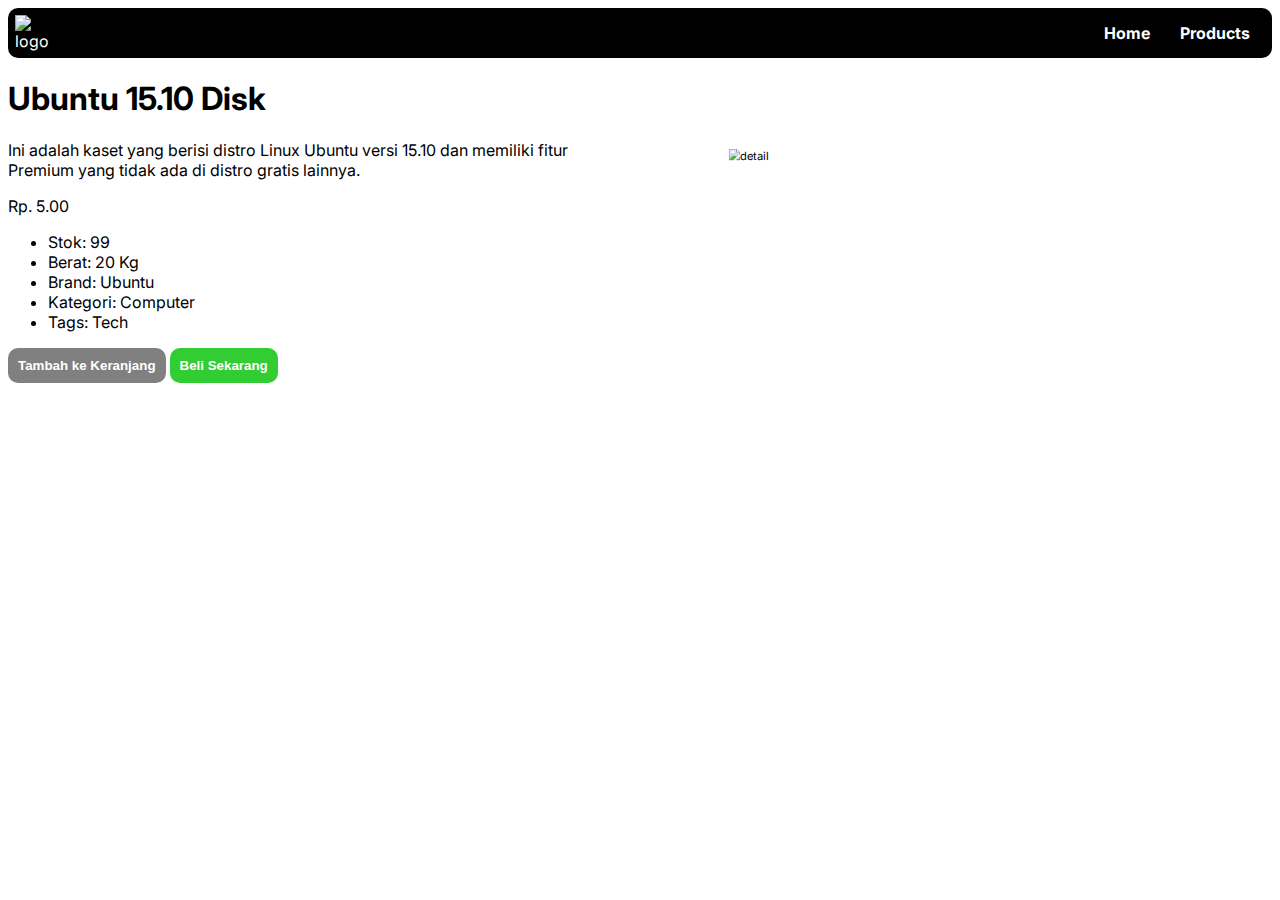
==== detail/index.html @ 26855ac4 "nambah tombol" ====
<!DOCTYPE html>
<html lang="en">
<head>
    <meta charset="UTF-8">
    <meta name="viewport" content="width=device-width, initial-scale=1.0">
    <title>Detail</title>
    <link rel="stylesheet" href="../css/styles.css">
    <link rel="preconnect" href="https://fonts.googleapis.com">
    <link rel="preconnect" href="https://fonts.gstatic.com" crossorigin>
    <link href="https://fonts.googleapis.com/css2?family=Inter:ital,opsz,wght@0,14..32,100..900;1,14..32,100..900&display=swap" rel="stylesheet">
</head>
<body>
    <header>
        <div id="nav-container">
            <img src="../img/logo.png" alt="logo" width="50px">
            <nav id="nav-items">
                
            </nav>
            <nav id="nav-items">
                <a href="../index.html">Home</a>
                <a href="../products.html">Products</a>
            </nav>
        </div>
    </header>

    <section id="home-article" class="detail-img">
        <article class="">
            <h1 id="judul">Ubuntu 15.10 Disk</h1>
            <p id="deskripsi">Ini adalah kaset yang berisi distro Linux Ubuntu versi 15.10 dan memiliki fitur Premium yang tidak ada di distro gratis lainnya.</p>
            <p>Rp. <a id="harga">5.00</a></p>
            <ul>
                <li>Stok: <a id="stok">99</a></li>
                <li>Berat: <a id="berat">20</a> Kg</li>
                <li>Brand: <a id="merk">Ubuntu</a></li>
                <li>Kategori: <a id="kat">Computer</a></li>
                <li>Tags: <a id="tag">Tech</a></li>
            </ul>
            <button class="bg-grey pad-2 text-white fw-bold border-radius">Tambah ke Keranjang</button>
            <button class="bg-green pad-2 text-white fw-bold border-radius">Beli Sekarang</button>
        </article>
        <figure>
            <img src="https://www.linux-magazine.com/var/linux_magazin/storage/images/issues/2016/182/this-month-s-dvd/dvd-182-lpm_ubuntu.png/662590-1-eng-US/dvd-182-lpm_Ubuntu.png_reference.png" id="gambar" alt="detail" class="detail-img">
        </figure>
    </section>

    <script src="script.js"></script>
</body>
</html>
---- css/styles.css ----
body{
    font-family: "Inter", sans-serif; 
}

/* nav */
#nav-container{
    display: flex;
    background-color: black;
    color: white;
    align-items: center;
    padding: 7px;
    border-radius: 10px;
}

#nav-items{
    width: 100%;
    display: flex;
    justify-content: right;
    gap: 30px;
    margin-right: 15px;
}

#nav-items a {
    text-decoration: none;
    color: white;
    font-weight: bold;
}
/* end nav */

#home-article{
    display: flex;
    width: 100%;
    justify-content: center;
}

#home-article article{
    width: 50%;
}

#home-article figure{
    width: 50%;
}

#home-article figure img{
    width: 100%;
}

.bg-red{
    background-color: rgb(206, 46, 46);
}
.bg-blue{
    background-color: rgb(46, 115, 206);
}
.bg-green{
    background-color: limegreen;
}
.bg-grey{
    background-color: grey;
}

/* text styling */
.pad-2{
    padding: 10px;
}

.mt-110{
    margin-top: 110px;
}

.ms-40{
    margin-left: 40px;
}

.text-white{
    color: white;
}

.fw-bold{
    font-weight: bold;
}

.border-radius{
    border-radius: 10px;
    border: none;
}

.shadow{
    box-shadow: 2px 2px 4px grey;
}

.decoration-none{
    text-decoration: none;
    color: black;
}

/* end styling */

#our-product{
    margin-top: 20px;
}

#product-container {
    display: flex;
    justify-content: center;
    flex-wrap: wrap;
    gap: 30px;
}

.product-container{
    display: flex;
    justify-content: center;
    gap: 30px;
}

.card{
    width: 200px;
    box-shadow: 2px 2px 5px grey;
    overflow: hidden;
}

.card .card-img{
    width: 100%;
}
.card .card-img img {
    width: 100%;
}

.card section{
    padding: 10px;
}

.detail-img figure {
    height: 500px;
    display: flex;
    justify-content: center;
    scale: 0.7;
}

.detail-img figure img {
    width: fit-content;
    height: 100%;
}

#search-bar input{
    width: 500px;
    height: 30px;
    margin-left: 50%;
    padding: 10px;
    font-family: "Inter", sans-serif; 
}

#submit-btn {
    margin-left: 260px;
    height: 30px;
    background-color: rgb(207, 207, 207);
}
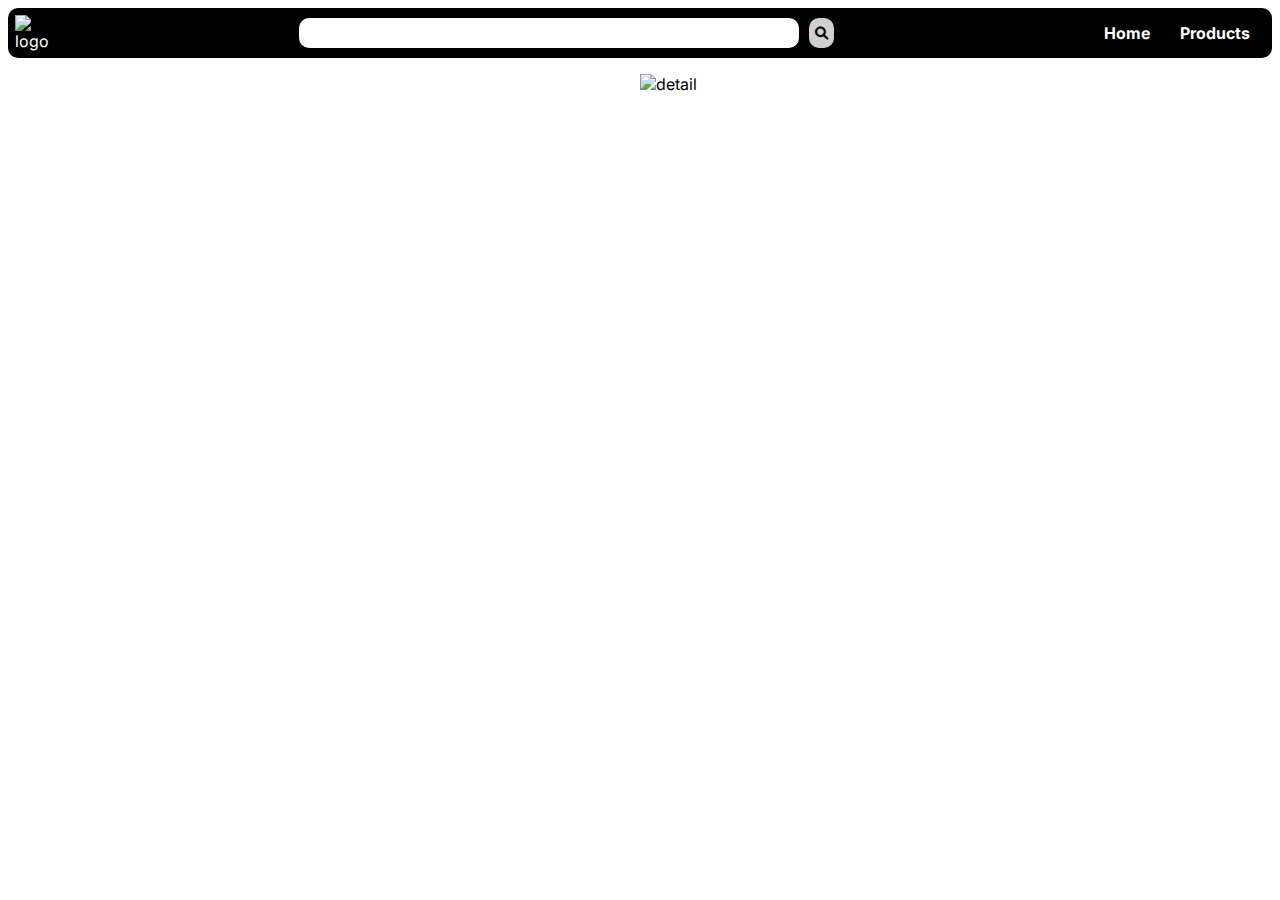
==== commit 0d855fdc: "search" ====
--- a/detail/index.html
+++ b/detail/index.html
@@ -8,14 +8,16 @@
     <link rel="preconnect" href="https://fonts.googleapis.com">
     <link rel="preconnect" href="https://fonts.gstatic.com" crossorigin>
     <link href="https://fonts.googleapis.com/css2?family=Inter:ital,opsz,wght@0,14..32,100..900;1,14..32,100..900&display=swap" rel="stylesheet">
+    <link rel="stylesheet" href="https://cdnjs.cloudflare.com/ajax/libs/font-awesome/6.0.0-beta3/css/all.min.css">
 </head>
 <body>
     <header>
         <div id="nav-container">
             <img src="../img/logo.png" alt="logo" width="50px">
-            <nav id="nav-items">
-                
+            <nav id="search-bar">
+                <input class="border-radius" type="search">
             </nav>
+            <button id="submit-btn" class="border-radius"><i class="fa-solid fa-magnifying-glass"></i></button>
             <nav id="nav-items">
                 <a href="../index.html">Home</a>
                 <a href="../products.html">Products</a>
@@ -24,22 +26,12 @@
     </header>
 
     <section id="home-article" class="detail-img">
-        <article class="">
-            <h1 id="judul">Ubuntu 15.10 Disk</h1>
-            <p id="deskripsi">Ini adalah kaset yang berisi distro Linux Ubuntu versi 15.10 dan memiliki fitur Premium yang tidak ada di distro gratis lainnya.</p>
-            <p>Rp. <a id="harga">5.00</a></p>
-            <ul>
-                <li>Stok: <a id="stok">99</a></li>
-                <li>Berat: <a id="berat">20</a> Kg</li>
-                <li>Brand: <a id="merk">Ubuntu</a></li>
-                <li>Kategori: <a id="kat">Computer</a></li>
-                <li>Tags: <a id="tag">Tech</a></li>
-            </ul>
-            <button class="bg-grey pad-2 text-white fw-bold border-radius">Tambah ke Keranjang</button>
-            <button class="bg-green pad-2 text-white fw-bold border-radius">Beli Sekarang</button>
+        <article>
+            <h1 id="judul"></h1>
+            <p id="deskripsi"></p>
         </article>
         <figure>
-            <img src="https://www.linux-magazine.com/var/linux_magazin/storage/images/issues/2016/182/this-month-s-dvd/dvd-182-lpm_ubuntu.png/662590-1-eng-US/dvd-182-lpm_Ubuntu.png_reference.png" id="gambar" alt="detail" class="detail-img">
+            <img src="" id="gambar" alt="detail">
         </figure>
     </section>
 
--- a/css/styles.css
+++ b/css/styles.css
@@ -18,6 +18,10 @@
     justify-content: right;
     gap: 30px;
     margin-right: 15px;
+}
+
+#nav-items a:hover {
+    color: grey;
 }
 
 #nav-items a {
@@ -51,20 +55,10 @@
 .bg-blue{
     background-color: rgb(46, 115, 206);
 }
-.bg-green{
-    background-color: limegreen;
-}
-.bg-grey{
-    background-color: grey;
-}
 
 /* text styling */
 .pad-2{
     padding: 10px;
-}
-
-.mt-110{
-    margin-top: 110px;
 }
 
 .ms-40{
@@ -86,11 +80,6 @@
 
 .shadow{
     box-shadow: 2px 2px 4px grey;
-}
-
-.decoration-none{
-    text-decoration: none;
-    color: black;
 }
 
 /* end styling */
@@ -130,10 +119,9 @@
 }
 
 .detail-img figure {
-    height: 500px;
+    height: 300px;
     display: flex;
     justify-content: center;
-    scale: 0.7;
 }
 
 .detail-img figure img {
